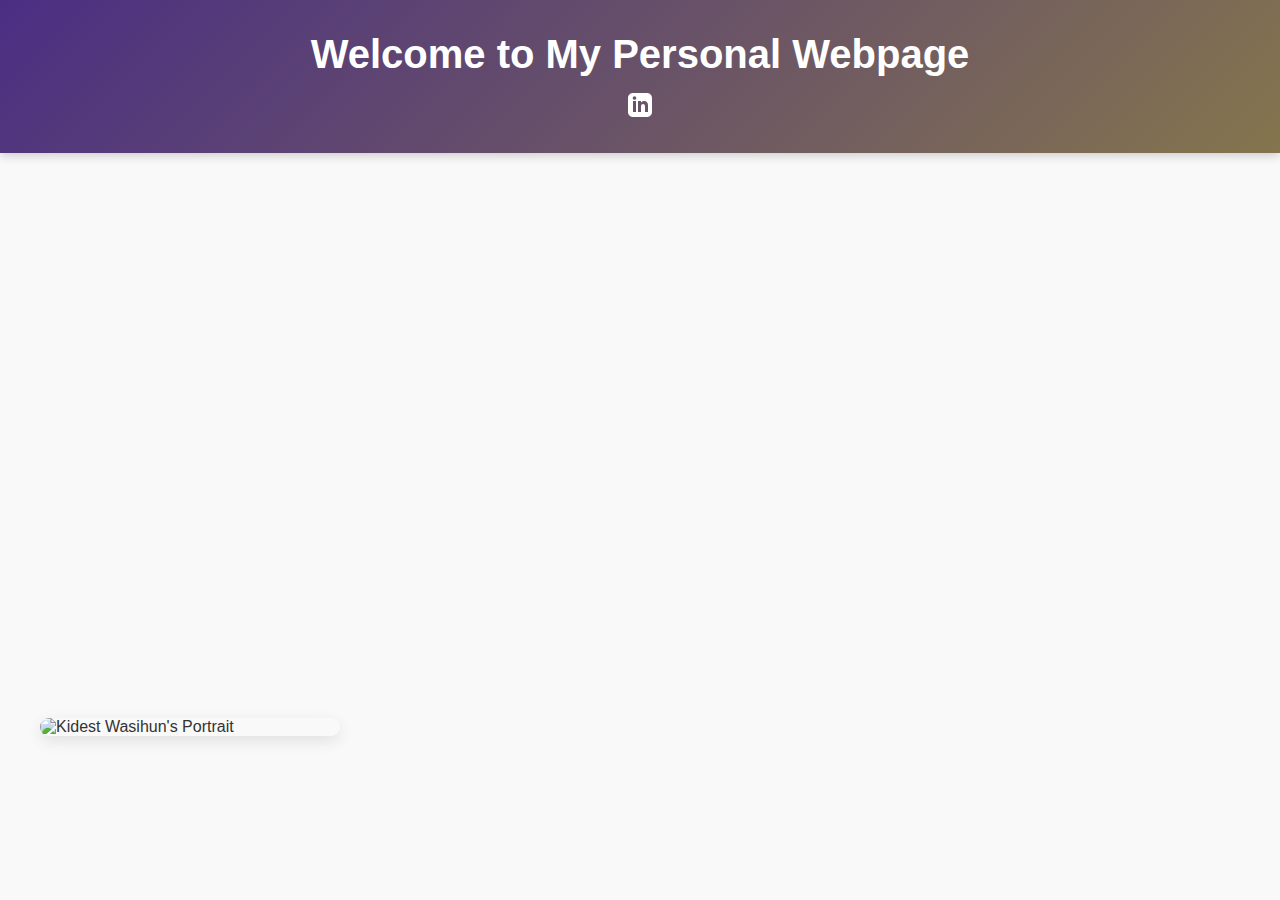
==== index.html @ b2ec921d "Add files via upload" ====
<!DOCTYPE html>
<html lang="en">
<head>
    <meta charset="UTF-8">
    <meta name="viewport" content="width=device-width, initial-scale=1.0">
    <title>Kidest Wasihun - Personal Webpage</title>
    <link href="style.css" rel="stylesheet" type="text/css" />
</head>
<body>
    <header>
        <h1>Welcome to My Personal Webpage</h1>
        <nav class="menu-bar">
            <a href="https://www.linkedin.com/in/kidest-wasihun" target="_blank" class="social-icon">
                <svg xmlns="http://www.w3.org/2000/svg" width="24" height="24" viewBox="0 0 24 24" fill="currentColor">
                    <path d="M19 0h-14c-2.761 0-5 2.239-5 5v14c0 2.761 2.239 5 5 5h14c2.762 0 5-2.239 5-5v-14c0-2.761-2.238-5-5-5zm-11 19h-3v-11h3v11zm-1.5-12.268c-.966 0-1.75-.79-1.75-1.764s.784-1.764 1.75-1.764 1.75.79 1.75 1.764-.783 1.764-1.75 1.764zm13.5 12.268h-3v-5.604c0-3.368-4-3.113-4 0v5.604h-3v-11h3v1.765c1.396-2.586 7-2.777 7 2.476v6.759z"/>
                </svg>
            </a>
        </nav>
    </header>
    <section class="video-container">
        <video autoplay loop muted>
            <source src="attached_assets/video.mp4" type="video/mp4">
            Your browser does not support the video tag.
        </video>
    </section>
    <section class="about">
        <img src="attached_assets/Nov. 2024 Headshot.jpg" alt="Kidest Wasihun's Portrait" class="portrait">
        <div class="about-text">
            <p>
                Hi! I'm Kidest Wasihun, a <strong>Master of Science in Information Systems</strong> student at the <strong>University of Washington</strong>.
                I have a background in <strong>Digital Insights, Data Analytics, and Marketing Technology</strong>, with experience in
                <strong>Python, SQL, and R</strong>.
            </p>
            <button onclick="location.href='content.html'">Explore More</button>
        </div>
    </section>
    <script src="script.js"></script>
</body>
</html>
---- style.css ----
html, body {
  height: 100%;
  width: 100%;
  margin: 0;
  padding: 0;
  font-family: 'Segoe UI', Tahoma, Geneva, Verdana, sans-serif;
  color: #333;
  background-color: #f9f9f9;
}

header {
  background: linear-gradient(135deg, #4b2e83, #85754d);
  color: white;
  text-align: center;
  padding: 2rem 0;
  box-shadow: 0 2px 10px rgba(0, 0, 0, 0.2);
}

header h1 {
  margin: 0;
  font-size: 2.5rem;
}

.menu-bar {
  margin-top: 1rem;
}

.social-icon {
  display: inline-block;
  color: white;
  transition: color 0.3s, transform 0.3s;
}

.social-icon:hover {
  color: #85754d;
  transform: scale(1.1);
}

.video-container {
  width: 100%;
  height: 50vh;
  overflow: hidden;
  position: relative;
}

.video-container video {
  width: 100%;
  height: 100%;
  object-fit: cover;
}

.about {
  padding: 2rem;
  display: flex;
  flex-wrap: wrap;
  justify-content: center;
  align-items: center;
  gap: 2rem;
  max-width: 1200px;
  margin: 0 auto;
}

.portrait {
  width: 300px;
  height: auto;
  border-radius: 10px;
  box-shadow: 0 5px 15px rgba(0, 0, 0, 0.1);
}

.about-text {
  flex: 1;
  min-width: 300px;
}

.about p, .content p {
  line-height: 1.8;
  font-size: 1.1rem;
}

button {
  background: #4b2e83;
  color: white;
  border: none;
  padding: 10px 20px;
  font-size: 1rem;
  border-radius: 5px;
  cursor: pointer;
  margin-top: 1rem;
  transition: background 0.3s;
}

button:hover {
  background: #85754d;
}

.content {
  max-width: 1000px;
  margin: 2rem auto;
  padding: 0 2rem;
}

.tech-images {
  margin: 2rem 0;
  text-align: center;
}

.tech-image {
  width: 100%;
  max-width: 800px;
  border-radius: 10px;
  box-shadow: 0 5px 15px rgba(0, 0, 0, 0.1);
}

.skills-container {
  margin: 3rem 0;
}

.skills {
  display: flex;
  flex-wrap: wrap;
  gap: 1rem;
  margin: 1rem 0;
}

.skill {
  background: #4b2e83;
  color: white;
  padding: 8px 16px;
  border-radius: 20px;
  font-size: 0.9rem;
}

.back-link {
  display: inline-block;
  margin: 2rem 0;
  color: #4b2e83;
  text-decoration: none;
  font-weight: bold;
}

.back-link:hover {
  text-decoration: underline;
}

@media (max-width: 768px) {
  .about {
    flex-direction: column;
    text-align: center;
  }
  
  header h1 {
    font-size: 1.8rem;
  }
  
  .portrait {
    width: 250px;
  }
}
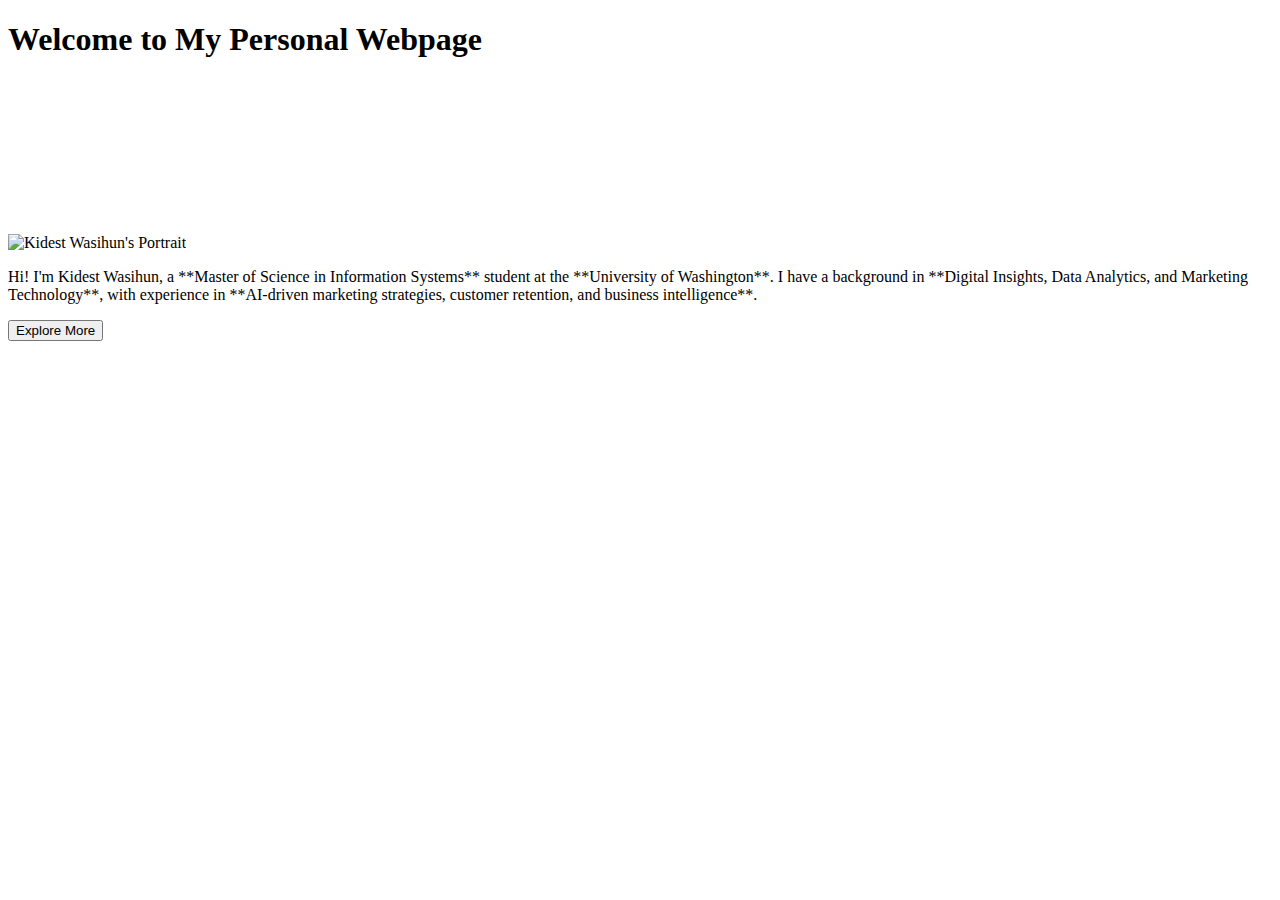
==== commit 5b7cb186: "Add files via upload" ====
--- a/index.html
+++ b/index.html
@@ -1,40 +1,29 @@
-
 <!DOCTYPE html>
 <html lang="en">
 <head>
     <meta charset="UTF-8">
     <meta name="viewport" content="width=device-width, initial-scale=1.0">
     <title>Kidest Wasihun - Personal Webpage</title>
-    <link href="style.css" rel="stylesheet" type="text/css" />
+    <link rel="stylesheet" href="styles.css">
 </head>
 <body>
     <header>
         <h1>Welcome to My Personal Webpage</h1>
-        <nav class="menu-bar">
-            <a href="https://www.linkedin.com/in/kidest-wasihun" target="_blank" class="social-icon">
-                <svg xmlns="http://www.w3.org/2000/svg" width="24" height="24" viewBox="0 0 24 24" fill="currentColor">
-                    <path d="M19 0h-14c-2.761 0-5 2.239-5 5v14c0 2.761 2.239 5 5 5h14c2.762 0 5-2.239 5-5v-14c0-2.761-2.238-5-5-5zm-11 19h-3v-11h3v11zm-1.5-12.268c-.966 0-1.75-.79-1.75-1.764s.784-1.764 1.75-1.764 1.75.79 1.75 1.764-.783 1.764-1.75 1.764zm13.5 12.268h-3v-5.604c0-3.368-4-3.113-4 0v5.604h-3v-11h3v1.765c1.396-2.586 7-2.777 7 2.476v6.759z"/>
-                </svg>
-            </a>
-        </nav>
     </header>
     <section class="video-container">
         <video autoplay loop muted>
-            <source src="attached_assets/video.mp4" type="video/mp4">
+            <source src="video.mp4" type="video/mp4">
             Your browser does not support the video tag.
         </video>
     </section>
     <section class="about">
-        <img src="attached_assets/Nov. 2024 Headshot.jpg" alt="Kidest Wasihun's Portrait" class="portrait">
-        <div class="about-text">
-            <p>
-                Hi! I'm Kidest Wasihun, a <strong>Master of Science in Information Systems</strong> student at the <strong>University of Washington</strong>.
-                I have a background in <strong>Digital Insights, Data Analytics, and Marketing Technology</strong>, with experience in
-                <strong>Python, SQL, and R</strong>.
-            </p>
-            <button onclick="location.href='content.html'">Explore More</button>
-        </div>
+        <img src="portrait.jpg" alt="Kidest Wasihun's Portrait">
+        <p>
+            Hi! I'm Kidest Wasihun, a **Master of Science in Information Systems** student at the **University of Washington**.
+            I have a background in **Digital Insights, Data Analytics, and Marketing Technology**, with experience in
+            **AI-driven marketing strategies, customer retention, and business intelligence**.
+        </p>
+        <button onclick="location.href='content.html'">Explore More</button>
     </section>
-    <script src="script.js"></script>
 </body>
 </html>
